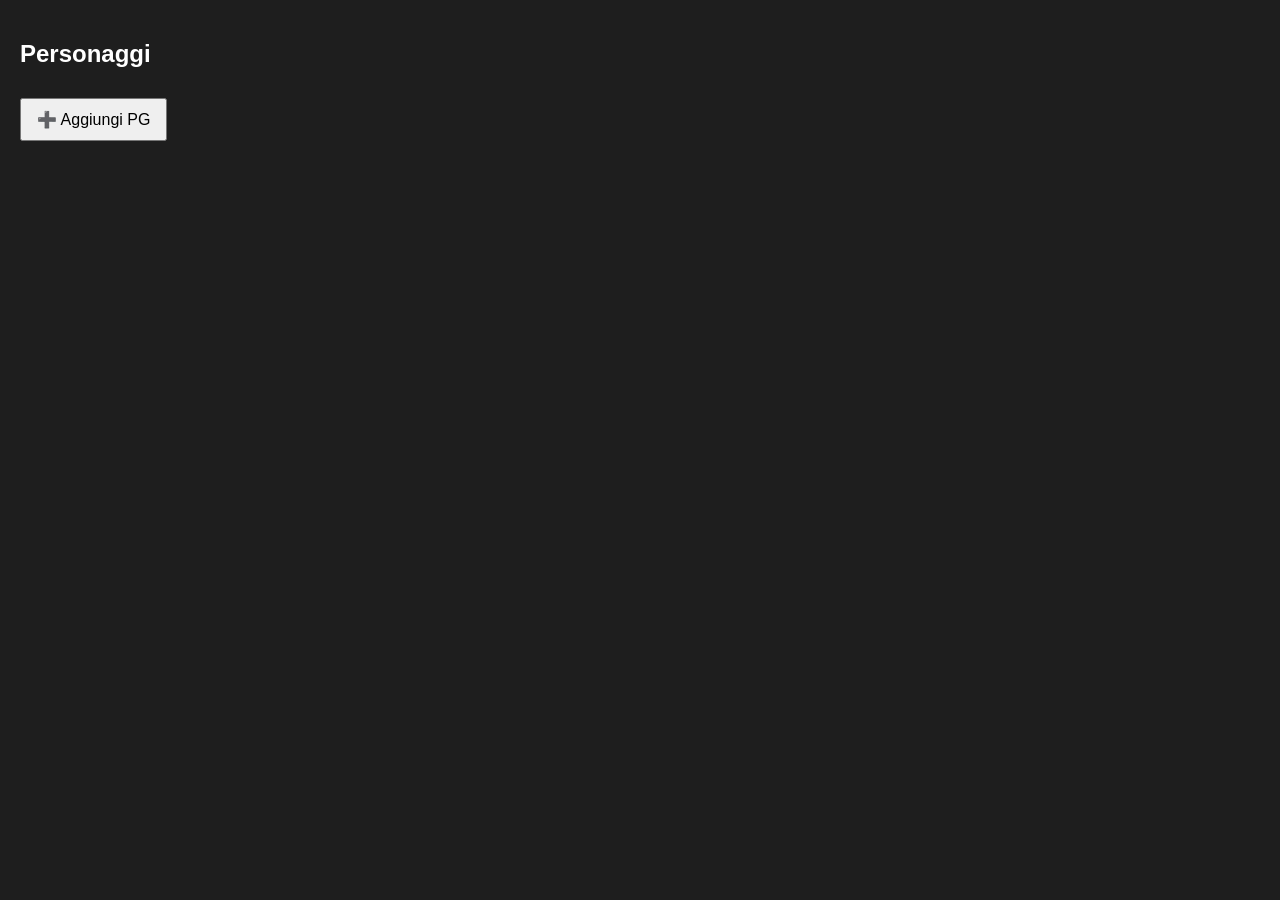
==== index.html @ dcfba98c "Rename dnd_pg_manager.html to index.html" ====
<!DOCTYPE html>
<html>
<head>
<meta charset="UTF-8">
<title>D&D PG Manager</title>

<style>

body{
font-family:Arial;
background:#1e1e1e;
color:white;
margin:0;
padding:20px;
}

button{
padding:10px 15px;
font-size:16px;
cursor:pointer;
margin-top:10px;
}

.card{
background:#2b2b2b;
padding:15px;
margin-top:15px;
border-radius:8px;
cursor:pointer;
transition:0.2s;
}

.card:hover{
background:#3a3a3a;
transform:scale(1.02);
}

.bar{
height:20px;
background:#444;
border-radius:6px;
overflow:hidden;
margin-top:5px;
}

.fill{
height:100%;
}

.hp{background:green;}
.xp{background:gold;}

input{
padding:5px;
margin:3px;
}

.statgrid{
display:grid;
grid-template-columns: 120px 60px 60px 90px;
gap:8px;
align-items:center;
}

.statgrid input{
width:35px;
}

.statbtn{
display:flex;
gap:5px;
}

.statbtn button{
width:28px;
height:28px;
font-size:16px;
padding:0;
cursor:pointer;
}

.pgLayout{
display:grid;
grid-template-columns: 1fr 350px;
gap:30px;
}

.sessionBox{
background:#2b2b2b;
padding:15px;
border-radius:8px;
height:fit-content;
}

.sessionPanel{
position:fixed;
right:20px;
top:120px;
width:300px;
background:#2b2b2b;
padding:15px;
border-radius:8px;
}

</style>

</head>

<body>

<div id="app"></div>

<script>

let party = [];

try{
party = JSON.parse(localStorage.getItem("party")) || [];
}catch(e){
party = [];
}

const XP_LEVELS = [
0,
1000,
3000,
6000,
10000,
15000,
21000,
28000,
36000,
45000,
55000,
66000,
78000,
91000,
105000,
120000,
136000,
153000,
171000,
190000
];

function salva(){
localStorage.setItem("party", JSON.stringify(party));
}

function menuPG(){

let html = "<h2>Personaggi</h2>";
html += '<button onclick="nuovoPG()">➕ Aggiungi PG</button>';

for(let i=0;i<party.length;i++){

let pg = party[i];
if(!pg.classi) pg.classi = [];
let classi = "";
let livelloTot = 0;

for(let j=0;j<pg.classi.length;j++){
classi += pg.classi[j].nome+" "+pg.classi[j].livello+" ";
livelloTot += pg.classi[j].livello;
}

let hpPerc = (pg.pf / pg.pfmax) * 100;
let livello = livelloDaXP(pg.xp);
let xpBase = XP_LEVELS[livello-1];
let xpNext = XP_LEVELS[livello] || xpBase;

let xpPerc = ((pg.xp - xpBase) / (xpNext - xpBase)) * 100;

html += `
<div class="card" onclick="apriPG(${i})">

<b>${pg.nome}</b><br>
${classi}(Lv ${livelloTot})

<br><br>

${pg.pf}/${pg.pfmax}

<div class="bar">
<div class="fill hp" style="width:${hpPerc}%"></div>
</div>

XP ${pg.xp} / ${xpNext}

<div class="bar">
<div class="fill xp" style="width:${xpPerc}%"></div>
</div>

</div>
`;

}

document.getElementById("app").innerHTML = html;

}

function nuovoPG(){

let html = `
<h2>Nuovo Personaggio</h2>

Nome<br>
<input id="nome"><br><br>

<h3>Classi</h3>

<div id="classi">
<div>
<input placeholder="Classe" class="classe">
<input type="number" placeholder="Livello" class="livello">
</div>
</div>

<button onclick="aggiungiClasse()">+ Classe</button>

<h3>Caratteristiche</h3>

<div class="statgrid">

<b>Car</b><b>Val</b><b>Mod</b>

<div>Forza</div>
<div><input type="number" oninput="calcMod(this)"></div>
<div>0</div>

<div>Destrezza</div>
<div><input type="number" oninput="calcMod(this)"></div>
<div>0</div>

<div>Costituzione</div>
<div><input type="number" oninput="calcMod(this)"></div>
<div>0</div>

<div>Intelligenza</div>
<div><input type="number" oninput="calcMod(this)"></div>
<div>0</div>

<div>Saggezza</div>
<div><input type="number" oninput="calcMod(this)"></div>
<div>0</div>

<div>Carisma</div>
<div><input type="number" oninput="calcMod(this)"></div>
<div>0</div>

</div>

<h3>Punti Ferita</h3>

PF Massimi<br>
<input id="pfmax" type="number"><br><br>

<h3>Esperienza</h3>

XP Totali<br>
<input id="xp" type="number" value="0"><br><br>

<button onclick="salvaPG()">💾 Salva</button>

`;

document.getElementById("app").innerHTML = html;

}

function aggiungiClasse(){

let div = document.getElementById("classi");

let nuovo = document.createElement("div");

nuovo.innerHTML = `
<input placeholder="Classe" class="classe">
<input type="number" placeholder="Livello" class="livello">
`;

div.appendChild(nuovo);

}

function calcMod(input){
    let val = parseInt(input.value) || 0;
    let mod = Math.floor((val - 10) / 2);

    // il contenitore della riga (Val)
    let valDiv = input.parentElement;

    // il mod è il div subito dopo
    let modDiv = valDiv.nextElementSibling;

    if(mod >= 0){
        modDiv.textContent = "+" + mod;
    } else {
        modDiv.textContent = mod;
    }
}

function salvaPG(){

let nome = document.getElementById("nome").value;

let classInputs = document.querySelectorAll(".classe");
let levelInputs = document.querySelectorAll(".livello");

let classi = [];

for(let i=0;i<classInputs.length;i++){

let c = classInputs[i].value;
let l = parseInt(levelInputs[i].value);

if(c && l){
classi.push({nome:c, livello:l});
}

}

let pfmax = parseInt(document.getElementById("pfmax").value) || 0;
let xp = parseInt(document.getElementById("xp").value) || 0;

let stats = [];

let statInputs = document.querySelectorAll(".statgrid input");

for(let i=0;i<statInputs.length;i++){
stats.push(parseInt(statInputs[i].value) || 0);
}

let pg = {

nome:nome,
classi:classi,
stats:stats,
statsBase:[...stats],
pfmax:pfmax,
pf:pfmax,
xpBase:xp,
xp:xp,
sessioni:[],
ultimoAumentoStat:0

};

party.push(pg);

salva();

menuPG();

}

function calcXP(xp){

let livello = 1;

for(let i=0;i<XP_LEVELS.length;i++){

if(xp >= XP_LEVELS[i]){
livello = i+1;
}

}

let base = XP_LEVELS[livello-1];
let next = XP_LEVELS[livello] || XP_LEVELS[livello-1];

let percentuale = ((xp-base)/(next-base))*100;

return percentuale;

}

function livelloDaXP(xp){

let livello = 1;

for(let i=0;i<XP_LEVELS.length;i++){

if(xp >= XP_LEVELS[i]){
livello = i+1;
}

}

return livello;

}

function aumentoCaratteristica(livello, pg){

if(livello % 4 === 0 && pg.ultimoAumentoStat !== livello){

return "<span style='color:gold;margin-left:10px;'>⬆ Aumento caratteristica disponibile</span>";

}

return "";

}

function apriPG(index){

statBonusUsato = -1;

document.body.dataset.pgIndex = index;

let pg = party[index];

let livello = livelloDaXP(pg.xp);

let xpBase = XP_LEVELS[livello-1];
let xpNext = XP_LEVELS[livello] || xpBase;

let xpPerc = ((pg.xp-xpBase)/(xpNext-xpBase))*100;

let aumentoDisponibile =
(livello % 4 === 0) &&
(pg.ultimoAumentoStat !== livello);

let classiHTML = "";

let livelloTot = 0;

for(let i=0;i<pg.classi.length;i++){

livelloTot += pg.classi[i].livello;

classiHTML += `

<div>
<span>${pg.classi[i].nome}</span>
<span>${"Lv"}</span>
<span>${pg.classi[i].livello}</span>
</div>
`;

}


let html = `

<h2>${pg.nome}</h2>
<div>Livello totale <span id="livelloTotale">${livelloTot}</span></div>


<h3>Classi</h3>

<div id="classi">
${classiHTML}
</div>

<h3>
Caratteristiche 
<span id="statUp">${aumentoCaratteristica(livelloTot, pg)}</span>
</h3>

<div class="statgrid">

<b>Car</b><b>Val</b><b>Mod</b><b></b>

<div>Forza</div>

<div><input type="number" value="${pg.stats[0]}" data-base="${pg.stats[0]}" oninput="gestioneStat(this,0)"></div>
<div>${((Math.floor((pg.stats[0]-10)/2)>=0?"+":"") + Math.floor((pg.stats[0]-10)/2))}</div>

<div class="statbtn">
${aumentoDisponibile ? `
<button onclick="modStat(0, -1)">➖</button>
<button onclick="modStat(0, +1)">➕</button>
` : ``}
</div>

<div>Destrezza</div>
<div><input type="number" value="${pg.stats[1]}" data-base="${pg.stats[1]}" oninput="gestioneStat(this,1)"></div>
<div>${((Math.floor((pg.stats[1]-10)/2)>=0?"+":"") + Math.floor((pg.stats[1]-10)/2))}</div>

<div class="statbtn">
${aumentoDisponibile ? `
<button onclick="modStat(1, -1)">➖</button>
<button onclick="modStat(1, +1)">➕</button>
` : ``}
</div>

<div>Costituzione</div>
<div><input type="number" value="${pg.stats[2]}" data-base="${pg.stats[2]}" oninput="gestioneStat(this,2)"></div>
<div>${((Math.floor((pg.stats[2]-10)/2)>=0?"+":"") + Math.floor((pg.stats[2]-10)/2))}</div>

<div class="statbtn">
${aumentoDisponibile ? `
<button onclick="modStat(2, -1)">➖</button>
<button onclick="modStat(2, +1)">➕</button>
` : ``}
</div>

<div>Intelligenza</div>
<div><input type="number" value="${pg.stats[3]}" data-base="${pg.stats[3]}" oninput="gestioneStat(this,3)"></div>
<div>${((Math.floor((pg.stats[3]-10)/2)>=0?"+":"") + Math.floor((pg.stats[3]-10)/2))}</div>

<div class="statbtn">
${aumentoDisponibile ? `
<button onclick="modStat(3, -1)">➖</button>
<button onclick="modStat(3, +1)">➕</button>
` : ``}
</div>

<div>Saggezza</div>
<div><input type="number" value="${pg.stats[4]}" data-base="${pg.stats[4]}" oninput="gestioneStat(this,4)"></div>
<div>${((Math.floor((pg.stats[4]-10)/2)>=0?"+":"") + Math.floor((pg.stats[4]-10)/2))}</div>

<div class="statbtn">
${aumentoDisponibile ? `
<button onclick="modStat(4, -1)">➖</button>
<button onclick="modStat(4, +1)">➕</button>
` : ``}
</div>

<div>Carisma</div>
<div><input type="number" value="${pg.stats[5]}" data-base="${pg.stats[5]}" oninput="gestioneStat(this,5)"></div>
<div>${((Math.floor((pg.stats[5]-10)/2)>=0?"+":"") + Math.floor((pg.stats[5]-10)/2))}</div>

<div class="statbtn">
${aumentoDisponibile ? `
<button onclick="modStat(5, -1)">➖</button>
<button onclick="modStat(5, +1)">➕</button>
` : ``}
</div>

</div>

<h3>Punti Ferita</h3>

PF Massimi<br>
<input id="pfmax" type="number" value="${pg.pfmax}" disabled><br><br>

<button id="salvaBtn" onclick="modificaPG(${index})">💾 Salva modifiche</button>
<span id="statMsg" style="margin-left:10px;color:orange;font-weight:bold;"></span>

<div class="sessionPanel">

<h3>Esperienza</h3>

<div id="xpText"></div>

<div class="bar">
<div class="fill xp" id="xpBar"></div>
</div>

<br>

<h3>Sessioni XP</h3>

<table id="tabellaXP" border="1" style="margin-top:10px;border-collapse:collapse;width:100%;">
<tr>
<th>Sessione</th>
<th>PX</th>
<th>Totale</th>
</tr>
</table>

<button onclick="nuovaSessione(${index})">➕ Nuova sessione</button>

</div>

<br><br>
`;

document.getElementById("app").innerHTML = html;

document.querySelectorAll(".statgrid input").forEach(input => {
    if(input.value){
        calcMod(input);
    }
});

if (pg.inLevelUp){
document.getElementById("pfmax").disabled = false;
}

document.getElementById("xpText").innerText =
pg.xp + " / " + xpNext;

document.getElementById("xpBar").style.width =
xpPerc + "%";

aumentoDisponibile =
(livello % 4 === 0) &&
(pg.ultimoAumentoStat !== livello);

let btn = document.getElementById("salvaBtn");
let msg = document.getElementById("statMsg");

if(aumentoDisponibile){

btn.disabled = true;
msg.innerText = "⬆ Distribuisci il punto caratteristica";

}else{

btn.disabled = false;
msg.innerText = "";

}

let tabella = document.getElementById("tabellaXP");

if(pg.sessioni){

let totale = pg.xpBase;

for(let i=0;i<pg.sessioni.length;i++){

totale += pg.sessioni[i];

let riga = tabella.insertRow();

let c1 = riga.insertCell(0);
let c2 = riga.insertCell(1);
let c3 = riga.insertCell(2);

c1.innerText = i+1;
c2.innerText = pg.sessioni[i];
c3.innerText = totale;

}

}

}

function modificaPG(index){

let pg = party[index];

let livelloPrima = livelloDaXP(pg.xp);

let stats = [];

let statInputs = document.querySelectorAll(".statgrid input");

for(let i=0;i<statInputs.length;i++){
stats.push(parseInt(statInputs[i].value) || 0);
}

pg.stats = stats;

let nuovoPF = parseInt(document.getElementById("pfmax").value) || 0;

if(pg.inLevelUp){
    if(nuovoPF >= pg.pfmax){
        pg.pfmax = nuovoPF;
        pg.pf = nuovoPF;
        pg.inLevelUp = false;
    }else{
        alert("Puoi solo aumentare i PF al level up!");
        return;
    }
}
pg.xp = pg.xp;

let livelloDopo = livelloDaXP(pg.xp);

if(livelloDopo > livelloPrima){

pannelloLevelUp(index, livelloDopo);
return;

}

if(statBonusUsato !== -1){

pg.ultimoAumentoStat = livelloDaXP(pg.xp);

}

party[index].inLevelUp = true;

salva();

menuPG();

}

function nuovaSessione(index){

let pg = party[index];

if(!pg.sessioni){
pg.sessioni = [];
}

let xp = prompt("XP ricevuti nella sessione:");

xp = parseInt(xp);

if(!xp) return;

pg.sessioni.push(xp);

let livelloPrima = livelloDaXP(pg.xp);

let totaleSessioni = 0;

for(let i=0;i<pg.sessioni.length;i++){
totaleSessioni += pg.sessioni[i];
}

pg.xp = pg.xpBase + totaleSessioni;

let livelloDopo = livelloDaXP(pg.xp);

if(livelloDopo > livelloPrima){

pannelloLevelUp(index, livelloDopo);
salva();
return;

}

salva();

apriPG(index);

}

let statBonusUsato = -1;

function gestioneStat(input,index){

    let pgIndex = document.body.dataset.pgIndex;
    let pg = party[pgIndex];

    let livello = livelloDaXP(pg.xp);

    let base = pg.statsBase[index];
    let attuale = pg.stats[index];
    let val = parseInt(input.value);

    let aumentoDisponibile = (livello % 4 === 0) && (pg.ultimoAumentoStat !== livello);

    // ❌ se NON puoi aumentare → blocco totale
    if(!aumentoDisponibile){
        input.value = base;
        return;
    }

    // ❌ NON puoi scendere sotto il base
    if(val < base){
        input.value = base;
        return;
    }

    // ❌ NON puoi salire oltre +1
    if(val > base + 1){
        input.value = base + 1;
        val = base + 1;
    }

    // 🔁 reset (se torni al base)
    if(val === base){
        statBonusUsato = -1;
        pg.stats[index] = base;

        document.getElementById("salvaBtn").disabled = true;
        document.getElementById("statMsg").innerText = "⬆ Distribuisci il punto caratteristica";
        return;
    }

    // ✅ aumento corretto
    if(val === base + 1){

        if(statBonusUsato !== -1 && statBonusUsato !== index){
            input.value = attuale;
            return;
        }

        statBonusUsato = index;
        pg.stats[index] = val;

        document.getElementById("salvaBtn").disabled = false;
        document.getElementById("statMsg").innerText = "";
    }
}

function pannelloLevelUp(index, livello){

let pg = party[index];

let html = `
<h2>🎉 Level Up!</h2>

Il personaggio è salito al livello ${livello}

<br><br>

<button onclick="scegliClasseEsistente(${index})">
+ livello in classe esistente
</button>

<br><br>

<button onclick="nuovaClasse(${index})">
+ nuova classe
</button>

`;

document.getElementById("app").innerHTML = html;

}

function scegliClasseEsistente(index){

let pg = party[index];

let html = `
<h2>Scegli la classe da aumentare</h2>
`;

for(let i=0;i<pg.classi.length;i++){

html += `
<button onclick="aumentaClasse(${index},${i})">
${pg.classi[i].nome} (Liv ${pg.classi[i].livello})
</button>
<br><br>
`;

}

document.getElementById("app").innerHTML = html;

}

function aumentaClasse(index,classeIndex){

party[index].classi[classeIndex].livello += 1;

salva();

apriPG(index);

}

function nuovaClasse(index){

let html = `
<h2>Nuova Classe</h2>

Nome classe<br>
<input id="nuovaClasseNome">

<br><br>

<button onclick="confermaNuovaClasse(${index})">
Aggiungi classe
</button>

`;

document.getElementById("app").innerHTML = html;

}

function confermaNuovaClasse(index){

let nome = document.getElementById("nuovaClasseNome").value;

if(!nome) return;

party[index].classi.push({
nome:nome,
livello:1
});

salva();

menuPG();

}

function modStat(statIndex, delta){

let index = document.body.dataset.pgIndex;
let inputs = document.querySelectorAll(".statgrid input");

let input = inputs[statIndex];

let base = parseInt(input.dataset.base);
let attuale = parseInt(input.value);

// blocco sotto il valore base
if(attuale + delta < base) return;

// limite: solo +1 totale
let bonusUsato = 0;

inputs.forEach(inp => {
    bonusUsato += (parseInt(inp.value) - parseInt(inp.dataset.base));
});

// se provo ad aumentare oltre 1 totale → blocca
if(delta > 0 && bonusUsato >= 1) return;

// aggiorna valore
input.value = attuale + delta;

// aggiorna mod
calcMod(input);

// aggiorna stato bottone salva
aggiornaBottoneSalva();

}

function aggiornaBottoneSalva(){

let inputs = document.querySelectorAll(".statgrid input");

let bonusUsato = 0;

inputs.forEach(inp => {
    bonusUsato += (parseInt(inp.value) - parseInt(inp.dataset.base));
});

let btn = document.getElementById("salvaBtn");
let msg = document.getElementById("statMsg");

if(bonusUsato === 0){
    btn.disabled = true;
    msg.innerText = "⬆ Distribuisci il punto caratteristica";
}else{
    btn.disabled = false;
    msg.innerText = "";
}

}

menuPG();

</script>

</body>
</html>
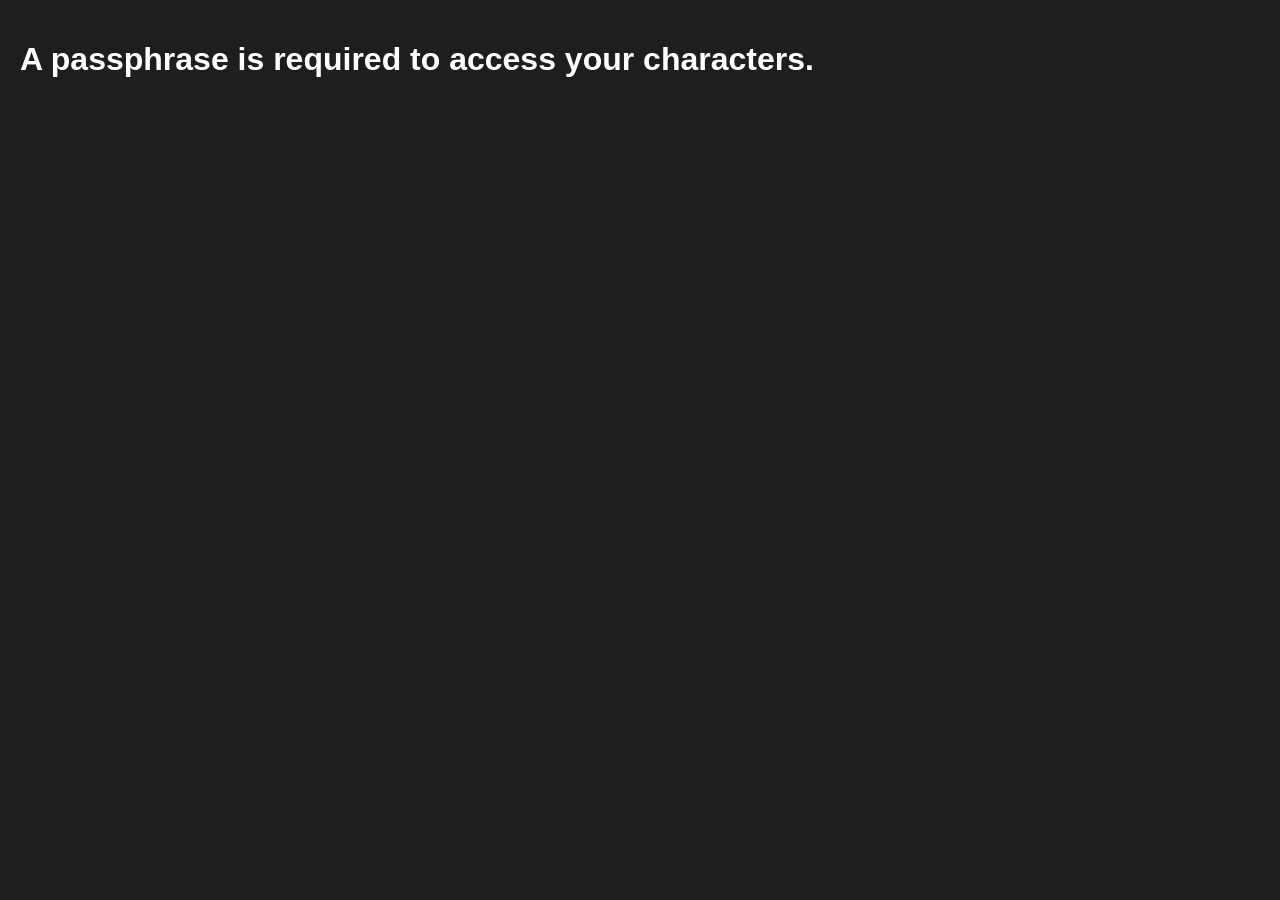
==== commit 52feff10: "versione mobile" ====
--- a/index.html
+++ b/index.html
@@ -1,949 +1,17 @@
-<!DOCTYPE html>
-<html>
-<head>
-<meta charset="UTF-8">
-<title>D&D PG Manager</title>
-
-<style>
-
-body{
-font-family:Arial;
-background:#1e1e1e;
-color:white;
-margin:0;
-padding:20px;
-}
-
-button{
-padding:10px 15px;
-font-size:16px;
-cursor:pointer;
-margin-top:10px;
-}
-
-.card{
-background:#2b2b2b;
-padding:15px;
-margin-top:15px;
-border-radius:8px;
-cursor:pointer;
-transition:0.2s;
-}
-
-.card:hover{
-background:#3a3a3a;
-transform:scale(1.02);
-}
-
-.bar{
-height:20px;
-background:#444;
-border-radius:6px;
-overflow:hidden;
-margin-top:5px;
-}
-
-.fill{
-height:100%;
-}
-
-.hp{background:green;}
-.xp{background:gold;}
-
-input{
-padding:5px;
-margin:3px;
-}
-
-.statgrid{
-display:grid;
-grid-template-columns: 120px 60px 60px 90px;
-gap:8px;
-align-items:center;
-}
-
-.statgrid input{
-width:35px;
-}
-
-.statbtn{
-display:flex;
-gap:5px;
-}
-
-.statbtn button{
-width:28px;
-height:28px;
-font-size:16px;
-padding:0;
-cursor:pointer;
-}
-
-.pgLayout{
-display:grid;
-grid-template-columns: 1fr 350px;
-gap:30px;
-}
-
-.sessionBox{
-background:#2b2b2b;
-padding:15px;
-border-radius:8px;
-height:fit-content;
-}
-
-.sessionPanel{
-position:fixed;
-right:20px;
-top:120px;
-width:300px;
-background:#2b2b2b;
-padding:15px;
-border-radius:8px;
-}
-
-</style>
-
-</head>
-
-<body>
-
-<div id="app"></div>
-
-<script>
-
-let party = [];
-
-try{
-party = JSON.parse(localStorage.getItem("party")) || [];
-}catch(e){
-party = [];
-}
-
-const XP_LEVELS = [
-0,
-1000,
-3000,
-6000,
-10000,
-15000,
-21000,
-28000,
-36000,
-45000,
-55000,
-66000,
-78000,
-91000,
-105000,
-120000,
-136000,
-153000,
-171000,
-190000
-];
-
-function salva(){
-localStorage.setItem("party", JSON.stringify(party));
-}
-
-function menuPG(){
-
-let html = "<h2>Personaggi</h2>";
-html += '<button onclick="nuovoPG()">➕ Aggiungi PG</button>';
-
-for(let i=0;i<party.length;i++){
-
-let pg = party[i];
-if(!pg.classi) pg.classi = [];
-let classi = "";
-let livelloTot = 0;
-
-for(let j=0;j<pg.classi.length;j++){
-classi += pg.classi[j].nome+" "+pg.classi[j].livello+" ";
-livelloTot += pg.classi[j].livello;
-}
-
-let hpPerc = (pg.pf / pg.pfmax) * 100;
-let livello = livelloDaXP(pg.xp);
-let xpBase = XP_LEVELS[livello-1];
-let xpNext = XP_LEVELS[livello] || xpBase;
-
-let xpPerc = ((pg.xp - xpBase) / (xpNext - xpBase)) * 100;
-
-html += `
-<div class="card" onclick="apriPG(${i})">
-
-<b>${pg.nome}</b><br>
-${classi}(Lv ${livelloTot})
-
-<br><br>
-
-${pg.pf}/${pg.pfmax}
-
-<div class="bar">
-<div class="fill hp" style="width:${hpPerc}%"></div>
-</div>
-
-XP ${pg.xp} / ${xpNext}
-
-<div class="bar">
-<div class="fill xp" style="width:${xpPerc}%"></div>
-</div>
-
-</div>
-`;
-
-}
-
-document.getElementById("app").innerHTML = html;
-
-}
-
-function nuovoPG(){
-
-let html = `
-<h2>Nuovo Personaggio</h2>
-
-Nome<br>
-<input id="nome"><br><br>
-
-<h3>Classi</h3>
-
-<div id="classi">
-<div>
-<input placeholder="Classe" class="classe">
-<input type="number" placeholder="Livello" class="livello">
-</div>
-</div>
-
-<button onclick="aggiungiClasse()">+ Classe</button>
-
-<h3>Caratteristiche</h3>
-
-<div class="statgrid">
-
-<b>Car</b><b>Val</b><b>Mod</b>
-
-<div>Forza</div>
-<div><input type="number" oninput="calcMod(this)"></div>
-<div>0</div>
-
-<div>Destrezza</div>
-<div><input type="number" oninput="calcMod(this)"></div>
-<div>0</div>
-
-<div>Costituzione</div>
-<div><input type="number" oninput="calcMod(this)"></div>
-<div>0</div>
-
-<div>Intelligenza</div>
-<div><input type="number" oninput="calcMod(this)"></div>
-<div>0</div>
-
-<div>Saggezza</div>
-<div><input type="number" oninput="calcMod(this)"></div>
-<div>0</div>
-
-<div>Carisma</div>
-<div><input type="number" oninput="calcMod(this)"></div>
-<div>0</div>
-
-</div>
-
-<h3>Punti Ferita</h3>
-
-PF Massimi<br>
-<input id="pfmax" type="number"><br><br>
-
-<h3>Esperienza</h3>
-
-XP Totali<br>
-<input id="xp" type="number" value="0"><br><br>
-
-<button onclick="salvaPG()">💾 Salva</button>
-
-`;
-
-document.getElementById("app").innerHTML = html;
-
-}
-
-function aggiungiClasse(){
-
-let div = document.getElementById("classi");
-
-let nuovo = document.createElement("div");
-
-nuovo.innerHTML = `
-<input placeholder="Classe" class="classe">
-<input type="number" placeholder="Livello" class="livello">
-`;
-
-div.appendChild(nuovo);
-
-}
-
-function calcMod(input){
-    let val = parseInt(input.value) || 0;
-    let mod = Math.floor((val - 10) / 2);
-
-    // il contenitore della riga (Val)
-    let valDiv = input.parentElement;
-
-    // il mod è il div subito dopo
-    let modDiv = valDiv.nextElementSibling;
-
-    if(mod >= 0){
-        modDiv.textContent = "+" + mod;
-    } else {
-        modDiv.textContent = mod;
-    }
-}
-
-function salvaPG(){
-
-let nome = document.getElementById("nome").value;
-
-let classInputs = document.querySelectorAll(".classe");
-let levelInputs = document.querySelectorAll(".livello");
-
-let classi = [];
-
-for(let i=0;i<classInputs.length;i++){
-
-let c = classInputs[i].value;
-let l = parseInt(levelInputs[i].value);
-
-if(c && l){
-classi.push({nome:c, livello:l});
-}
-
-}
-
-let pfmax = parseInt(document.getElementById("pfmax").value) || 0;
-let xp = parseInt(document.getElementById("xp").value) || 0;
-
-let stats = [];
-
-let statInputs = document.querySelectorAll(".statgrid input");
-
-for(let i=0;i<statInputs.length;i++){
-stats.push(parseInt(statInputs[i].value) || 0);
-}
-
-let pg = {
-
-nome:nome,
-classi:classi,
-stats:stats,
-statsBase:[...stats],
-pfmax:pfmax,
-pf:pfmax,
-xpBase:xp,
-xp:xp,
-sessioni:[],
-ultimoAumentoStat:0
-
-};
-
-party.push(pg);
-
-salva();
-
-menuPG();
-
-}
-
-function calcXP(xp){
-
-let livello = 1;
-
-for(let i=0;i<XP_LEVELS.length;i++){
-
-if(xp >= XP_LEVELS[i]){
-livello = i+1;
-}
-
-}
-
-let base = XP_LEVELS[livello-1];
-let next = XP_LEVELS[livello] || XP_LEVELS[livello-1];
-
-let percentuale = ((xp-base)/(next-base))*100;
-
-return percentuale;
-
-}
-
-function livelloDaXP(xp){
-
-let livello = 1;
-
-for(let i=0;i<XP_LEVELS.length;i++){
-
-if(xp >= XP_LEVELS[i]){
-livello = i+1;
-}
-
-}
-
-return livello;
-
-}
-
-function aumentoCaratteristica(livello, pg){
-
-if(livello % 4 === 0 && pg.ultimoAumentoStat !== livello){
-
-return "<span style='color:gold;margin-left:10px;'>⬆ Aumento caratteristica disponibile</span>";
-
-}
-
-return "";
-
-}
-
-function apriPG(index){
-
-statBonusUsato = -1;
-
-document.body.dataset.pgIndex = index;
-
-let pg = party[index];
-
-let livello = livelloDaXP(pg.xp);
-
-let xpBase = XP_LEVELS[livello-1];
-let xpNext = XP_LEVELS[livello] || xpBase;
-
-let xpPerc = ((pg.xp-xpBase)/(xpNext-xpBase))*100;
-
-let aumentoDisponibile =
-(livello % 4 === 0) &&
-(pg.ultimoAumentoStat !== livello);
-
-let classiHTML = "";
-
-let livelloTot = 0;
-
-for(let i=0;i<pg.classi.length;i++){
-
-livelloTot += pg.classi[i].livello;
-
-classiHTML += `
-
-<div>
-<span>${pg.classi[i].nome}</span>
-<span>${"Lv"}</span>
-<span>${pg.classi[i].livello}</span>
-</div>
-`;
-
-}
-
-
-let html = `
-
-<h2>${pg.nome}</h2>
-<div>Livello totale <span id="livelloTotale">${livelloTot}</span></div>
-
-
-<h3>Classi</h3>
-
-<div id="classi">
-${classiHTML}
-</div>
-
-<h3>
-Caratteristiche 
-<span id="statUp">${aumentoCaratteristica(livelloTot, pg)}</span>
-</h3>
-
-<div class="statgrid">
-
-<b>Car</b><b>Val</b><b>Mod</b><b></b>
-
-<div>Forza</div>
-
-<div><input type="number" value="${pg.stats[0]}" data-base="${pg.stats[0]}" oninput="gestioneStat(this,0)"></div>
-<div>${((Math.floor((pg.stats[0]-10)/2)>=0?"+":"") + Math.floor((pg.stats[0]-10)/2))}</div>
-
-<div class="statbtn">
-${aumentoDisponibile ? `
-<button onclick="modStat(0, -1)">➖</button>
-<button onclick="modStat(0, +1)">➕</button>
-` : ``}
-</div>
-
-<div>Destrezza</div>
-<div><input type="number" value="${pg.stats[1]}" data-base="${pg.stats[1]}" oninput="gestioneStat(this,1)"></div>
-<div>${((Math.floor((pg.stats[1]-10)/2)>=0?"+":"") + Math.floor((pg.stats[1]-10)/2))}</div>
-
-<div class="statbtn">
-${aumentoDisponibile ? `
-<button onclick="modStat(1, -1)">➖</button>
-<button onclick="modStat(1, +1)">➕</button>
-` : ``}
-</div>
-
-<div>Costituzione</div>
-<div><input type="number" value="${pg.stats[2]}" data-base="${pg.stats[2]}" oninput="gestioneStat(this,2)"></div>
-<div>${((Math.floor((pg.stats[2]-10)/2)>=0?"+":"") + Math.floor((pg.stats[2]-10)/2))}</div>
-
-<div class="statbtn">
-${aumentoDisponibile ? `
-<button onclick="modStat(2, -1)">➖</button>
-<button onclick="modStat(2, +1)">➕</button>
-` : ``}
-</div>
-
-<div>Intelligenza</div>
-<div><input type="number" value="${pg.stats[3]}" data-base="${pg.stats[3]}" oninput="gestioneStat(this,3)"></div>
-<div>${((Math.floor((pg.stats[3]-10)/2)>=0?"+":"") + Math.floor((pg.stats[3]-10)/2))}</div>
-
-<div class="statbtn">
-${aumentoDisponibile ? `
-<button onclick="modStat(3, -1)">➖</button>
-<button onclick="modStat(3, +1)">➕</button>
-` : ``}
-</div>
-
-<div>Saggezza</div>
-<div><input type="number" value="${pg.stats[4]}" data-base="${pg.stats[4]}" oninput="gestioneStat(this,4)"></div>
-<div>${((Math.floor((pg.stats[4]-10)/2)>=0?"+":"") + Math.floor((pg.stats[4]-10)/2))}</div>
-
-<div class="statbtn">
-${aumentoDisponibile ? `
-<button onclick="modStat(4, -1)">➖</button>
-<button onclick="modStat(4, +1)">➕</button>
-` : ``}
-</div>
-
-<div>Carisma</div>
-<div><input type="number" value="${pg.stats[5]}" data-base="${pg.stats[5]}" oninput="gestioneStat(this,5)"></div>
-<div>${((Math.floor((pg.stats[5]-10)/2)>=0?"+":"") + Math.floor((pg.stats[5]-10)/2))}</div>
-
-<div class="statbtn">
-${aumentoDisponibile ? `
-<button onclick="modStat(5, -1)">➖</button>
-<button onclick="modStat(5, +1)">➕</button>
-` : ``}
-</div>
-
-</div>
-
-<h3>Punti Ferita</h3>
-
-PF Massimi<br>
-<input id="pfmax" type="number" value="${pg.pfmax}" disabled><br><br>
-
-<button id="salvaBtn" onclick="modificaPG(${index})">💾 Salva modifiche</button>
-<span id="statMsg" style="margin-left:10px;color:orange;font-weight:bold;"></span>
-
-<div class="sessionPanel">
-
-<h3>Esperienza</h3>
-
-<div id="xpText"></div>
-
-<div class="bar">
-<div class="fill xp" id="xpBar"></div>
-</div>
-
-<br>
-
-<h3>Sessioni XP</h3>
-
-<table id="tabellaXP" border="1" style="margin-top:10px;border-collapse:collapse;width:100%;">
-<tr>
-<th>Sessione</th>
-<th>PX</th>
-<th>Totale</th>
-</tr>
-</table>
-
-<button onclick="nuovaSessione(${index})">➕ Nuova sessione</button>
-
-</div>
-
-<br><br>
-`;
-
-document.getElementById("app").innerHTML = html;
-
-document.querySelectorAll(".statgrid input").forEach(input => {
-    if(input.value){
-        calcMod(input);
-    }
-});
-
-if (pg.inLevelUp){
-document.getElementById("pfmax").disabled = false;
-}
-
-document.getElementById("xpText").innerText =
-pg.xp + " / " + xpNext;
-
-document.getElementById("xpBar").style.width =
-xpPerc + "%";
-
-aumentoDisponibile =
-(livello % 4 === 0) &&
-(pg.ultimoAumentoStat !== livello);
-
-let btn = document.getElementById("salvaBtn");
-let msg = document.getElementById("statMsg");
-
-if(aumentoDisponibile){
-
-btn.disabled = true;
-msg.innerText = "⬆ Distribuisci il punto caratteristica";
-
-}else{
-
-btn.disabled = false;
-msg.innerText = "";
-
-}
-
-let tabella = document.getElementById("tabellaXP");
-
-if(pg.sessioni){
-
-let totale = pg.xpBase;
-
-for(let i=0;i<pg.sessioni.length;i++){
-
-totale += pg.sessioni[i];
-
-let riga = tabella.insertRow();
-
-let c1 = riga.insertCell(0);
-let c2 = riga.insertCell(1);
-let c3 = riga.insertCell(2);
-
-c1.innerText = i+1;
-c2.innerText = pg.sessioni[i];
-c3.innerText = totale;
-
-}
-
-}
-
-}
-
-function modificaPG(index){
-
-let pg = party[index];
-
-let livelloPrima = livelloDaXP(pg.xp);
-
-let stats = [];
-
-let statInputs = document.querySelectorAll(".statgrid input");
-
-for(let i=0;i<statInputs.length;i++){
-stats.push(parseInt(statInputs[i].value) || 0);
-}
-
-pg.stats = stats;
-
-let nuovoPF = parseInt(document.getElementById("pfmax").value) || 0;
-
-if(pg.inLevelUp){
-    if(nuovoPF >= pg.pfmax){
-        pg.pfmax = nuovoPF;
-        pg.pf = nuovoPF;
-        pg.inLevelUp = false;
-    }else{
-        alert("Puoi solo aumentare i PF al level up!");
-        return;
-    }
-}
-pg.xp = pg.xp;
-
-let livelloDopo = livelloDaXP(pg.xp);
-
-if(livelloDopo > livelloPrima){
-
-pannelloLevelUp(index, livelloDopo);
-return;
-
-}
-
-if(statBonusUsato !== -1){
-
-pg.ultimoAumentoStat = livelloDaXP(pg.xp);
-
-}
-
-party[index].inLevelUp = true;
-
-salva();
-
-menuPG();
-
-}
-
-function nuovaSessione(index){
-
-let pg = party[index];
-
-if(!pg.sessioni){
-pg.sessioni = [];
-}
-
-let xp = prompt("XP ricevuti nella sessione:");
-
-xp = parseInt(xp);
-
-if(!xp) return;
-
-pg.sessioni.push(xp);
-
-let livelloPrima = livelloDaXP(pg.xp);
-
-let totaleSessioni = 0;
-
-for(let i=0;i<pg.sessioni.length;i++){
-totaleSessioni += pg.sessioni[i];
-}
-
-pg.xp = pg.xpBase + totaleSessioni;
-
-let livelloDopo = livelloDaXP(pg.xp);
-
-if(livelloDopo > livelloPrima){
-
-pannelloLevelUp(index, livelloDopo);
-salva();
-return;
-
-}
-
-salva();
-
-apriPG(index);
-
-}
-
-let statBonusUsato = -1;
-
-function gestioneStat(input,index){
-
-    let pgIndex = document.body.dataset.pgIndex;
-    let pg = party[pgIndex];
-
-    let livello = livelloDaXP(pg.xp);
-
-    let base = pg.statsBase[index];
-    let attuale = pg.stats[index];
-    let val = parseInt(input.value);
-
-    let aumentoDisponibile = (livello % 4 === 0) && (pg.ultimoAumentoStat !== livello);
-
-    // ❌ se NON puoi aumentare → blocco totale
-    if(!aumentoDisponibile){
-        input.value = base;
-        return;
-    }
-
-    // ❌ NON puoi scendere sotto il base
-    if(val < base){
-        input.value = base;
-        return;
-    }
-
-    // ❌ NON puoi salire oltre +1
-    if(val > base + 1){
-        input.value = base + 1;
-        val = base + 1;
-    }
-
-    // 🔁 reset (se torni al base)
-    if(val === base){
-        statBonusUsato = -1;
-        pg.stats[index] = base;
-
-        document.getElementById("salvaBtn").disabled = true;
-        document.getElementById("statMsg").innerText = "⬆ Distribuisci il punto caratteristica";
-        return;
-    }
-
-    // ✅ aumento corretto
-    if(val === base + 1){
-
-        if(statBonusUsato !== -1 && statBonusUsato !== index){
-            input.value = attuale;
-            return;
-        }
-
-        statBonusUsato = index;
-        pg.stats[index] = val;
-
-        document.getElementById("salvaBtn").disabled = false;
-        document.getElementById("statMsg").innerText = "";
-    }
-}
-
-function pannelloLevelUp(index, livello){
-
-let pg = party[index];
-
-let html = `
-<h2>🎉 Level Up!</h2>
-
-Il personaggio è salito al livello ${livello}
-
-<br><br>
-
-<button onclick="scegliClasseEsistente(${index})">
-+ livello in classe esistente
-</button>
-
-<br><br>
-
-<button onclick="nuovaClasse(${index})">
-+ nuova classe
-</button>
-
-`;
-
-document.getElementById("app").innerHTML = html;
-
-}
-
-function scegliClasseEsistente(index){
-
-let pg = party[index];
-
-let html = `
-<h2>Scegli la classe da aumentare</h2>
-`;
-
-for(let i=0;i<pg.classi.length;i++){
-
-html += `
-<button onclick="aumentaClasse(${index},${i})">
-${pg.classi[i].nome} (Liv ${pg.classi[i].livello})
-</button>
-<br><br>
-`;
-
-}
-
-document.getElementById("app").innerHTML = html;
-
-}
-
-function aumentaClasse(index,classeIndex){
-
-party[index].classi[classeIndex].livello += 1;
-
-salva();
-
-apriPG(index);
-
-}
-
-function nuovaClasse(index){
-
-let html = `
-<h2>Nuova Classe</h2>
-
-Nome classe<br>
-<input id="nuovaClasseNome">
-
-<br><br>
-
-<button onclick="confermaNuovaClasse(${index})">
-Aggiungi classe
-</button>
-
-`;
-
-document.getElementById("app").innerHTML = html;
-
-}
-
-function confermaNuovaClasse(index){
-
-let nome = document.getElementById("nuovaClasseNome").value;
-
-if(!nome) return;
-
-party[index].classi.push({
-nome:nome,
-livello:1
-});
-
-salva();
-
-menuPG();
-
-}
-
-function modStat(statIndex, delta){
-
-let index = document.body.dataset.pgIndex;
-let inputs = document.querySelectorAll(".statgrid input");
-
-let input = inputs[statIndex];
-
-let base = parseInt(input.dataset.base);
-let attuale = parseInt(input.value);
-
-// blocco sotto il valore base
-if(attuale + delta < base) return;
-
-// limite: solo +1 totale
-let bonusUsato = 0;
-
-inputs.forEach(inp => {
-    bonusUsato += (parseInt(inp.value) - parseInt(inp.dataset.base));
-});
-
-// se provo ad aumentare oltre 1 totale → blocca
-if(delta > 0 && bonusUsato >= 1) return;
-
-// aggiorna valore
-input.value = attuale + delta;
-
-// aggiorna mod
-calcMod(input);
-
-// aggiorna stato bottone salva
-aggiornaBottoneSalva();
-
-}
-
-function aggiornaBottoneSalva(){
-
-let inputs = document.querySelectorAll(".statgrid input");
-
-let bonusUsato = 0;
-
-inputs.forEach(inp => {
-    bonusUsato += (parseInt(inp.value) - parseInt(inp.dataset.base));
-});
-
-let btn = document.getElementById("salvaBtn");
-let msg = document.getElementById("statMsg");
-
-if(bonusUsato === 0){
-    btn.disabled = true;
-    msg.innerText = "⬆ Distribuisci il punto caratteristica";
-}else{
-    btn.disabled = false;
-    msg.innerText = "";
-}
-
-}
-
-menuPG();
-
-</script>
-
-</body>
-</html>
+<!DOCTYPE html>
+<html>
+<head>
+<meta charset="UTF-8">
+<meta name="viewport" content="width=device-width, initial-scale=1.0">
+<title>D&D PG Manager</title>
+<link rel="stylesheet" href="style.css">
+</head>
+
+<body>
+
+<div id="app"></div>
+
+<script src="script.js"></script>
+
+</body>
+</html>
--- a/style.css
+++ b/style.css
@@ -0,0 +1,227 @@
+body{
+font-family:Arial;
+background:#1e1e1e;
+color:white;
+margin:0;
+padding:20px;
+}
+
+button{
+padding:10px 15px;
+font-size:16px;
+cursor:pointer;
+margin-top:10px;
+}
+
+.card{
+background:#2b2b2b;
+padding:15px;
+margin-top:15px;
+border-radius:8px;
+cursor:pointer;
+transition:0.2s;
+}
+
+.card:hover{
+background:#3a3a3a;
+transform:scale(1.02);
+}
+
+.bar{
+height:20px;
+background:#444;
+border-radius:6px;
+overflow:hidden;
+margin-top:5px;
+}
+
+.fill{
+height:100%;
+}
+
+.hp{background:green;}
+.xp{background:gold;}
+
+input{
+padding:5px;
+margin:3px;
+}
+
+.statgrid{
+display:grid;
+grid-template-columns: 120px 60px 60px 90px;
+gap:8px;
+align-items:center;
+}
+
+.statgrid-new {
+    grid-template-columns: 120px 60px 60px;
+}
+
+.statgrid-header {
+    font-weight: bold;
+}
+
+.stat-value, .stat-mod {
+    text-align: center;
+}
+
+.statgrid input{
+width:100%;
+box-sizing: border-box;
+text-align: center;
+}
+
+.statbtn{
+display:flex;
+gap:5px;
+}
+
+.statbtn button{
+width:28px;
+height:28px;
+font-size:16px;
+padding:0;
+cursor:pointer;
+}
+
+.pgLayout{
+display:grid;
+grid-template-columns: 1fr;
+gap:30px;
+}
+
+.sessionBox{
+background:#2b2b2b;
+padding:15px;
+border-radius:8px;
+height:fit-content;
+}
+
+.sessionPanel{
+position:static;
+width:auto;
+margin-top:20px;
+background:#2b2b2b;
+padding:15px;
+border-radius:8px;
+}
+
+.deleteBtn{
+background-color: #c0392b;
+color: white;
+border: none;
+margin-left: 10px;
+}
+
+
+.modal {
+    display: none; 
+    position: fixed; 
+    z-index: 1; 
+    left: 0;
+    top: 0;
+    width: 100%; 
+    height: 100%; 
+    overflow: auto; 
+    background-color: rgb(0,0,0); 
+    background-color: rgba(0,0,0,0.4); 
+}
+
+.modal-content {
+    background-color: #1e1e1e;
+    margin: 15% auto; 
+    padding: 20px;
+    border: 1px solid #888;
+    width: 90%; 
+    max-width: 500px;
+    border-radius: 8px;
+}
+
+.close {
+    color: #aaa;
+    float: right;
+    font-size: 28px;
+    font-weight: bold;
+}
+
+.close:hover,
+.close:focus {
+    color: #fff;
+    text-decoration: none;
+    cursor: pointer;
+}
+
+.form-grid {
+    display: grid;
+    grid-template-columns: 1fr;
+    gap: 20px;
+}
+
+.form-grid label {
+    display: block;
+    margin-bottom: 5px;
+}
+
+.form-grid input, .form-grid select {
+    width: 100%;
+    padding: 8px;
+    box-sizing: border-box;
+    border-radius: 4px;
+    border: 1px solid #555;
+    background-color: #333;
+    color: white;
+}
+
+#edit-form-grid {
+    display: grid;
+    grid-template-columns: 1fr;
+    gap: 20px;
+}
+
+#edit-form-grid label {
+    display: block;
+    margin-bottom: 5px;
+}
+
+#edit-form-grid input, #edit-form-grid select {
+    width: 100%;
+    padding: 8px;
+    box-sizing: border-box;
+    border-radius: 4px;
+    border: 1px solid #555;
+    background-color: #333;
+    color: white;
+}
+
+@media (min-width: 768px) {
+    .pgLayout{
+        grid-template-columns: 1fr 350px;
+    }
+
+    .sessionPanel{
+        position:fixed;
+        right:20px;
+        top:120px;
+        width:300px;
+    }
+
+    .form-grid {
+        grid-template-columns: 1fr 1fr;
+    }
+
+    #edit-form-grid {
+        grid-template-columns: 1fr 1fr;
+    }
+
+    .modal-content {
+        width: 80%;
+    }
+}
+
+@media (max-width: 480px) {
+    .statgrid {
+        grid-template-columns: 100px 50px 50px 70px;
+        gap: 5px;
+    }
+}
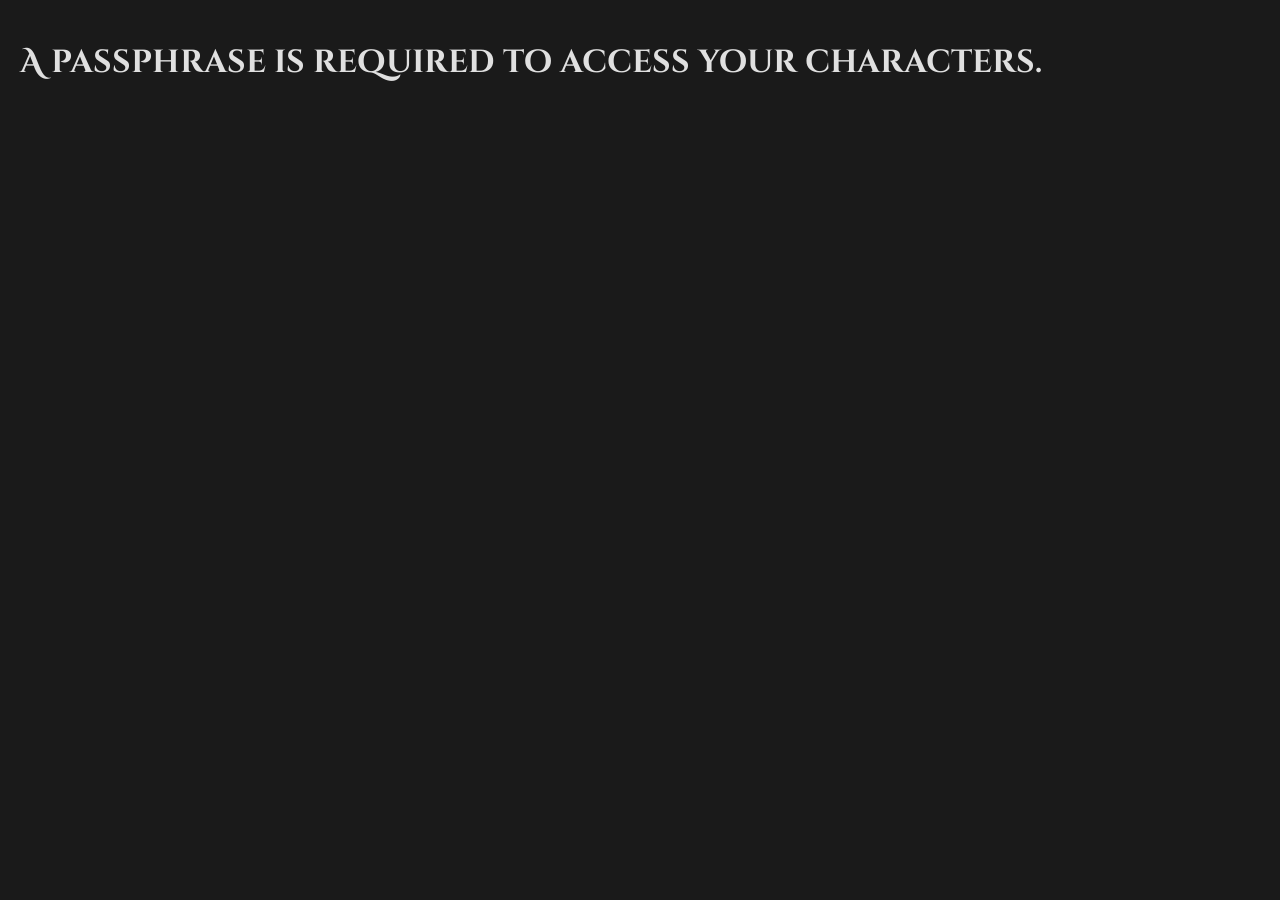
==== commit f232a15e: "dnd style" ====
--- a/index.html
+++ b/index.html
@@ -5,6 +5,7 @@
 <meta name="viewport" content="width=device-width, initial-scale=1.0">
 <title>D&D PG Manager</title>
 <link rel="stylesheet" href="style.css">
+<link href="https://fonts.googleapis.com/css2?family=Cinzel+Decorative:wght@700&family=MedievalSharp&display=swap" rel="stylesheet">
 </head>
 
 <body>
--- a/style.css
+++ b/style.css
@@ -1,9 +1,15 @@
+
 body{
-font-family:Arial;
-background:#1e1e1e;
-color:white;
+font-family: 'MedievalSharp', cursive;
+background:#1a1a1a;
+color:#e0e0e0;
 margin:0;
 padding:20px;
+}
+
+h1, h2, h3 {
+    font-family: 'Cinzel Decorative', cursive;
+    color: #e0e0e0;
 }
 
 button{
@@ -11,20 +17,35 @@
 font-size:16px;
 cursor:pointer;
 margin-top:10px;
+background: #4a4a4a;
+color: #e0e0e0;
+border: 1px solid #666;
+border-radius: 4px;
+text-transform: uppercase;
+letter-spacing: 1px;
+transition: background 0.2s, transform 0.2s;
+}
+
+button:hover{
+background:#5a5a5a;
+transform: translateY(-1px);
 }
 
 .card{
-background:#2b2b2b;
+background:#282828;
 padding:15px;
 margin-top:15px;
 border-radius:8px;
 cursor:pointer;
 transition:0.2s;
+border: 1px solid #444;
+box-shadow: 3px 3px 8px rgba(0,0,0,0.3);
 }
 
 .card:hover{
 background:#3a3a3a;
-transform:scale(1.02);
+transform: translateY(-2px) scale(1.02);
+box-shadow: 5px 5px 10px rgba(0,0,0,0.4);
 }
 
 .bar{
@@ -33,6 +54,7 @@
 border-radius:6px;
 overflow:hidden;
 margin-top:5px;
+border: 1px solid #333;
 }
 
 .fill{
@@ -42,24 +64,30 @@
 .hp{background:green;}
 .xp{background:gold;}
 
-input{
-padding:5px;
+input, select{
+padding:8px;
 margin:3px;
+background-color: #3a3a3a;
+border: 1px solid #555;
+color: #e0e0e0;
+border-radius: 4px;
+box-sizing: border-box;
 }
 
 .statgrid{
 display:grid;
-grid-template-columns: 120px 60px 60px 90px;
+grid-template-columns: 3fr 1.5fr 1fr 2fr;
 gap:8px;
 align-items:center;
 }
 
 .statgrid-new {
-    grid-template-columns: 120px 60px 60px;
+    grid-template-columns: 3fr 1.5fr 1fr;
 }
 
 .statgrid-header {
     font-weight: bold;
+    color: #f0f0f0;
 }
 
 .stat-value, .stat-mod {
@@ -92,26 +120,34 @@
 }
 
 .sessionBox{
-background:#2b2b2b;
+background:#282828;
 padding:15px;
 border-radius:8px;
 height:fit-content;
+border: 1px solid #444;
+box-shadow: 3px 3px 8px rgba(0,0,0,0.3);
 }
 
 .sessionPanel{
 position:static;
 width:auto;
 margin-top:20px;
-background:#2b2b2b;
+background:#282828;
 padding:15px;
 border-radius:8px;
+border: 1px solid #444;
+box-shadow: 3px 3px 8px rgba(0,0,0,0.3);
 }
 
 .deleteBtn{
-background-color: #c0392b;
+background-color: #8b0000;
 color: white;
 border: none;
 margin-left: 10px;
+}
+
+.deleteBtn:hover {
+    background-color: #a00000;
 }
 
 
@@ -125,17 +161,18 @@
     height: 100%; 
     overflow: auto; 
     background-color: rgb(0,0,0); 
-    background-color: rgba(0,0,0,0.4); 
+    background-color: rgba(0,0,0,0.6); /* Darker overlay */
 }
 
 .modal-content {
-    background-color: #1e1e1e;
+    background-color: #282828;
     margin: 15% auto; 
     padding: 20px;
-    border: 1px solid #888;
+    border: 1px solid #444;
     width: 90%; 
     max-width: 500px;
     border-radius: 8px;
+    box-shadow: 0 5px 15px rgba(0,0,0,0.5);
 }
 
 .close {
@@ -161,6 +198,7 @@
 .form-grid label {
     display: block;
     margin-bottom: 5px;
+    color: #c0c0c0;
 }
 
 .form-grid input, .form-grid select {
@@ -169,8 +207,8 @@
     box-sizing: border-box;
     border-radius: 4px;
     border: 1px solid #555;
-    background-color: #333;
-    color: white;
+    background-color: #3a3a3a;
+    color: #e0e0e0;
 }
 
 #edit-form-grid {
@@ -182,6 +220,7 @@
 #edit-form-grid label {
     display: block;
     margin-bottom: 5px;
+    color: #c0c0c0;
 }
 
 #edit-form-grid input, #edit-form-grid select {
@@ -190,8 +229,8 @@
     box-sizing: border-box;
     border-radius: 4px;
     border: 1px solid #555;
-    background-color: #333;
-    color: white;
+    background-color: #3a3a3a;
+    color: #e0e0e0;
 }
 
 @media (min-width: 768px) {
@@ -221,7 +260,17 @@
 
 @media (max-width: 480px) {
     .statgrid {
-        grid-template-columns: 100px 50px 50px 70px;
+        grid-template-columns: 2fr 1fr 1fr 1.5fr;
         gap: 5px;
-    }
-}+        font-size: 14px;
+    }
+    .statgrid-new {
+        grid-template-columns: 2fr 1fr 1fr;
+    }
+
+    .statbtn button{
+        width:24px;
+        height:24px;
+        font-size:14px;
+    }
+}
